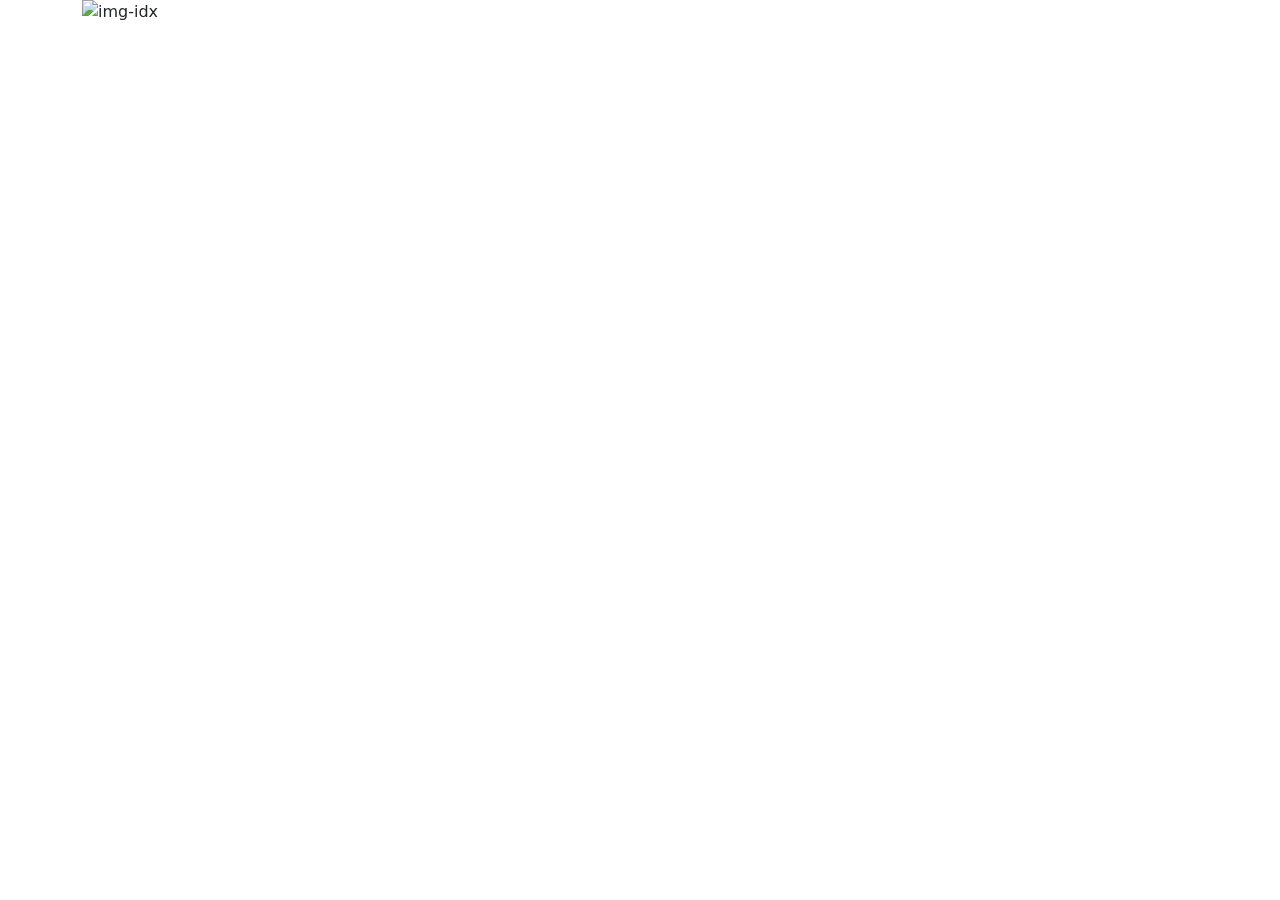
==== product.html @ eda3aa35 "first commit" ====
<!DOCTYPE html>
<html lang="en">
  <head>
    <meta charset="UTF-8" />
    <meta name="viewport" content="width=device-width, initial-scale=1.0" />
    <link rel="stylesheet" href="css/all.min.css" />
    <link rel="stylesheet" href="css/bootstrap.min.css" />
    <link rel="stylesheet" href="css/style.css" />
    <script src="js/all.min.js"></script>
    <script src="js/bootstrap.bundle.min.js"></script>
    <script src="js/main.js"></script>
    <title>product</title>
  </head>
  <body>
    <div class="container">
      <div class="main">
        <div
          id="carouselExampleControlsNoTouching"
          class="carousel slide"
          data-bs-touch="false"
        >
          <div class="carousel-inner">
            <div class="carousel-item active">
              <img src="..." class="d-block w-100" alt="img-idx" />
            </div>
            <div class="carousel-item">
              <img src="..." class="d-block w-100" alt="img-idx" />
            </div>
            <div class="carousel-item">
              <img src="..." class="d-block w-100" alt="img-idx" />
            </div>
          </div>
          <button
            class="carousel-control-prev"
            type="button"
            data-bs-target="#carouselExampleControlsNoTouching"
            data-bs-slide="prev"
          >
            <span class="carousel-control-prev-icon" aria-hidden="true"></span>
            <span class="visually-hidden">Previous</span>
          </button>
          <button
            class="carousel-control-next"
            type="button"
            data-bs-target="#carouselExampleControlsNoTouching"
            data-bs-slide="next"
          >
            <span class="carousel-control-next-icon" aria-hidden="true"></span>
            <span class="visually-hidden">Next</span>
          </button>
        </div>
        <div class="row content">
        <!-- <p>dddk</p>
        <p>dddk</p>
        <p>dddk</p>
        <p>dddk</p>
        <p>dddk</p> -->
        </div>
      </div>
    </div>

    <script
      src="https://cdn.jsdelivr.net/npm/bootstrap@5.3.3/dist/js/bootstrap.bundle.min.js"
      integrity="sha384-YvpcrYf0tY3lHB60NNkmXc5s9fDVZLESaAA55NDzOxhy9GkcIdslK1eN7N6jIeHz"
      crossorigin="anonymous"
    ></script>

    <script src="js/jquery-3.7.1.min.js"></script>
    <!-- <script type="module" src="js/main.js"></script> -->
    <script src="js/features/singleProduct.js"></script>
  </body>
</html>
<!-- 
{
    "id": 3,
    "title": "Powder Canister",
    "description": "The Powder Canister is a finely milled setting powder designed to set makeup and control shine. With a lightweight and translucent formula, it provides a smooth and matte finish.",
    "category": "beauty",
    "price": 14.99,
    "discountPercentage": 18.14,
    "rating": 3.82,
    "stock": 59,
    "tags": [
        "beauty",
        "face powder"
    ],
    "brand": "Velvet Touch",
    "sku": "9EN8WLT2",
    "weight": 8,
    "dimensions": {
        "width": 24.16,
        "height": 10.7,
        "depth": 11.07
    },
    "warrantyInformation": "2 year warranty",
    "shippingInformation": "Ships in 1-2 business days",
    "availabilityStatus": "In Stock",
    "reviews": [
        {
            "rating": 5,
            "comment": "Very happy with my purchase!",
            "date": "2024-05-23T08:56:21.618Z",
            "reviewerName": "Ethan Thompson",
            "reviewerEmail": "ethan.thompson@x.dummyjson.com"
        },
        {
            "rating": 4,
            "comment": "Great value for money!",
            "date": "2024-05-23T08:56:21.618Z",
            "reviewerName": "Levi Hicks",
            "reviewerEmail": "levi.hicks@x.dummyjson.com"
        },
        {
            "rating": 5,
            "comment": "Highly impressed!",
            "date": "2024-05-23T08:56:21.618Z",
            "reviewerName": "Hazel Gardner",
            "reviewerEmail": "hazel.gardner@x.dummyjson.com"
        }
    ],
    "returnPolicy": "60 days return policy",
    "minimumOrderQuantity": 25,
    "meta": {
        "createdAt": "2024-05-23T08:56:21.618Z",
        "updatedAt": "2024-05-23T08:56:21.618Z",
        "barcode": "0516267971277",
        "qrCode": "https://assets.dummyjson.com/public/qr-code.png"
    },
    "images": [
        "https://cdn.dummyjson.com/products/images/beauty/Powder%20Canister/1.png"
    ],
    "thumbnail": "https://cdn.dummyjson.com/products/images/beauty/Powder%20Canister/thumbnail.png"
}
-->
---- css/style.css ----
#items-count {
  top: 2%;
}
* {
  scrollbar-width: thin; /* For Firefox */
  scrollbar-color: #888 #fff; /* For Firefox */
}
:root {
  --main-color: rgb(239, 42, 42);
  --background-color: rgb(239, 42, 42);
  --background-color2: rgba(239, 42, 42, 0.868);
  --transition: 0.5s ease;
  --transition-style: ease;
}
h1,
h2,
h3,
h4,
h5 {
  color: var(--main-color);
}
.mh-90 {
  max-height: 90%;
}
.feedback {
  /* display: none; */
  opacity: 1;
  transition: opacity 1s ease-in-out;
}
#side-bar-categoris {
  height: 70vh !important;
  overflow-y: auto !important;
}
#side-bar-categoris::-webkit-scrollbar {
  display: none; /* Hides scrollbar for WebKit browsers */
}
#side-bar-categoris {
  -ms-overflow-style: none; /* Hides scrollbar for Internet Explorer and Edge */
  scrollbar-width: none; /* Hides scrollbar for Firefox */
}
.btn {
  background-color: var(--background-color) !important;
  border: none;
}
.top .btn {
  background-color: transparent !important;
  color: white !important;
}

.top .btn:hover {
  background-color: transparent !important;
  color: white !important;
  /* scale: 1.1; */
}
.btn:hover {
  background-color: var(--background-color2) !important;
}
@media (max-width: 992px) {
  /* For screens smaller than md */
  #side-bar {
    position: fixed;
    width: fit-content;
    height: 70vh;
    /* left: -170px;
    right: calc(100% - 10px) !important; */
  }
}
#side-bar {
  transition: all 0.5s ease-in-out;
  background-color: #ffffff;
  /* z-index: -10000; */
}
ul {
  list-style: none;
}
li {
  cursor: pointer;
  transition: var(--transition);
}
li:hover {
  background-color: var(--background-color);
  color: white;
  transition: var(--transition-style);
}
main {
  margin-top: 150px; /* Adjust this value to change the spacing */
}
.cart-container {
  right: 0px;
}
.fa-up-long,
.fa-down-long,
.fa-xmark {
  cursor: pointer;
}
.cart-container {
  transition: transform 0.3s ease-in-out;
}
.cart-container.hide {
  transform: translateX(100%);
}
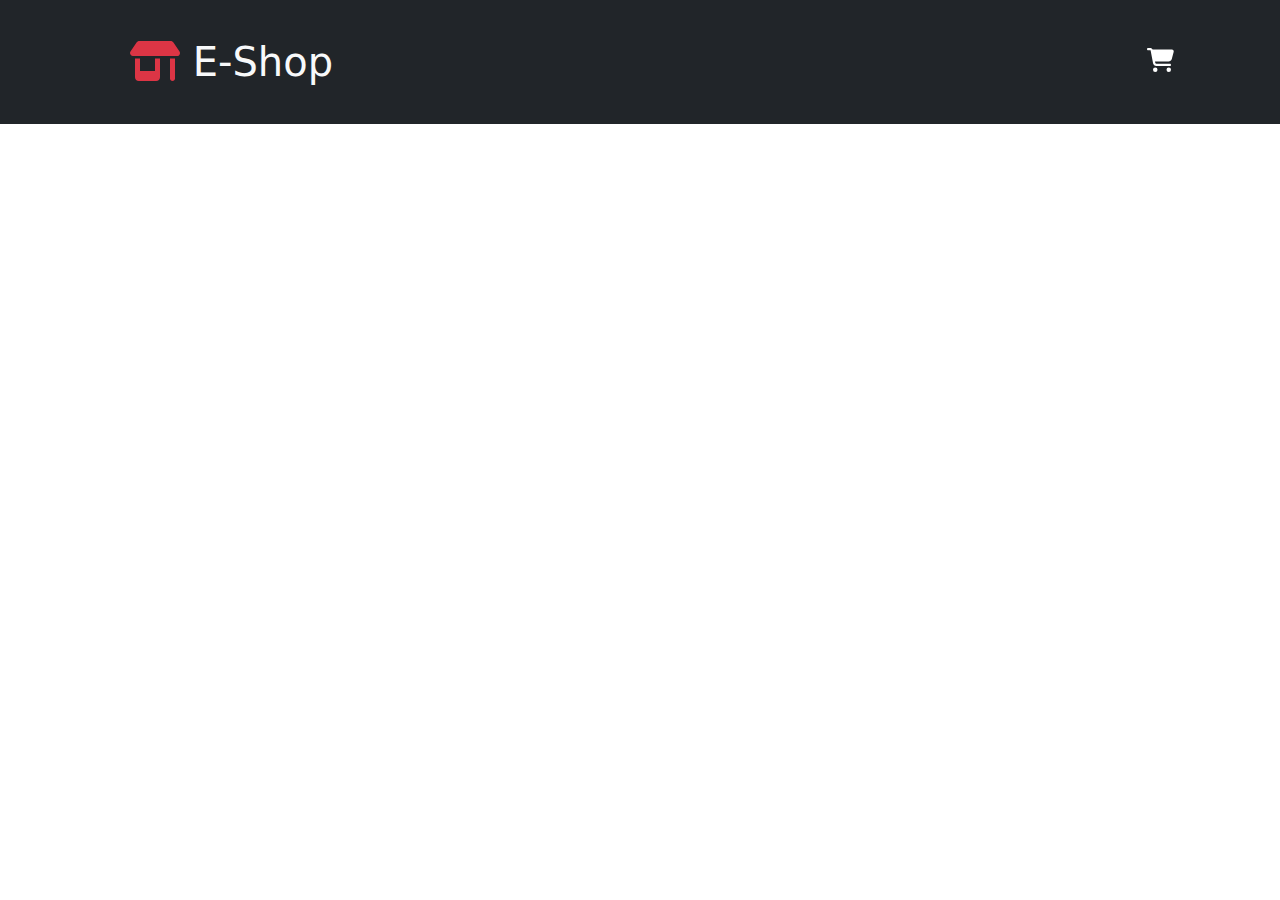
==== commit 80304605: "solved the cart problem" ====
--- a/product.html
+++ b/product.html
@@ -3,15 +3,22 @@
   <head>
     <meta charset="UTF-8" />
     <meta name="viewport" content="width=device-width, initial-scale=1.0" />
-    <link rel="stylesheet" href="css/all.min.css" />
-    <link rel="stylesheet" href="css/bootstrap.min.css" />
-    <link rel="stylesheet" href="css/style.css" />
+    <link rel="stylesheet" href="./css/all.min.css" />
+    <link rel="stylesheet" href="./css/bootstrap.min.css" />
+    <link rel="stylesheet" href="./css/style.css" />
     <script src="js/all.min.js"></script>
     <script src="js/bootstrap.bundle.min.js"></script>
     <script src="js/main.js"></script>
     <title>product</title>
   </head>
   <body>
+    <div id="navbar-container" class="position-fixed z-2"></div>
+    <!-- Cart Container -->
+    <div
+      id="cart-container"
+      class="cart-container hide position-fixed col-sm-12 col-md-3 col-12 h-100 top-0 end-0 bg-light z-3 mh-90 overflow-y-scroll overflow-x-hidden"
+    ></div>
+
     <div class="container">
       <div class="main">
         <div
@@ -19,17 +26,9 @@
           class="carousel slide"
           data-bs-touch="false"
         >
-          <div class="carousel-inner">
-            <div class="carousel-item active">
-              <img src="..." class="d-block w-100" alt="img-idx" />
-            </div>
-            <div class="carousel-item">
-              <img src="..." class="d-block w-100" alt="img-idx" />
-            </div>
-            <div class="carousel-item">
-              <img src="..." class="d-block w-100" alt="img-idx" />
-            </div>
-          </div>
+          <div
+            class="carousel-inner align-items-center justify-content-center"
+          ></div>
           <button
             class="carousel-control-prev"
             type="button"
@@ -49,12 +48,10 @@
             <span class="visually-hidden">Next</span>
           </button>
         </div>
-        <div class="row content">
-        <!-- <p>dddk</p>
-        <p>dddk</p>
-        <p>dddk</p>
-        <p>dddk</p>
-        <p>dddk</p> -->
+        <div class="row content gap-2"></div>
+        <div class="row">
+          <h5>Reviews</h5>
+          <div class="reviews"></div>
         </div>
       </div>
     </div>
@@ -67,24 +64,18 @@
 
     <script src="js/jquery-3.7.1.min.js"></script>
     <!-- <script type="module" src="js/main.js"></script> -->
-    <script src="js/features/singleProduct.js"></script>
+    <script type="module" src="js/features/singleProduct.js"></script>
   </body>
 </html>
 <!-- 
 {
     "id": 3,
-    "title": "Powder Canister",
-    "description": "The Powder Canister is a finely milled setting powder designed to set makeup and control shine. With a lightweight and translucent formula, it provides a smooth and matte finish.",
-    "category": "beauty",
-    "price": 14.99,
     "discountPercentage": 18.14,
-    "rating": 3.82,
     "stock": 59,
     "tags": [
         "beauty",
         "face powder"
     ],
-    "brand": "Velvet Touch",
     "sku": "9EN8WLT2",
     "weight": 8,
     "dimensions": {
@@ -92,9 +83,6 @@
         "height": 10.7,
         "depth": 11.07
     },
-    "warrantyInformation": "2 year warranty",
-    "shippingInformation": "Ships in 1-2 business days",
-    "availabilityStatus": "In Stock",
     "reviews": [
         {
             "rating": 5,
@@ -131,4 +119,4 @@
     ],
     "thumbnail": "https://cdn.dummyjson.com/products/images/beauty/Powder%20Canister/thumbnail.png"
 }
--->+-->
--- a/css/style.css
+++ b/css/style.css
@@ -19,6 +19,7 @@
 h5 {
   color: var(--main-color);
 }
+
 .mh-90 {
   max-height: 90%;
 }
